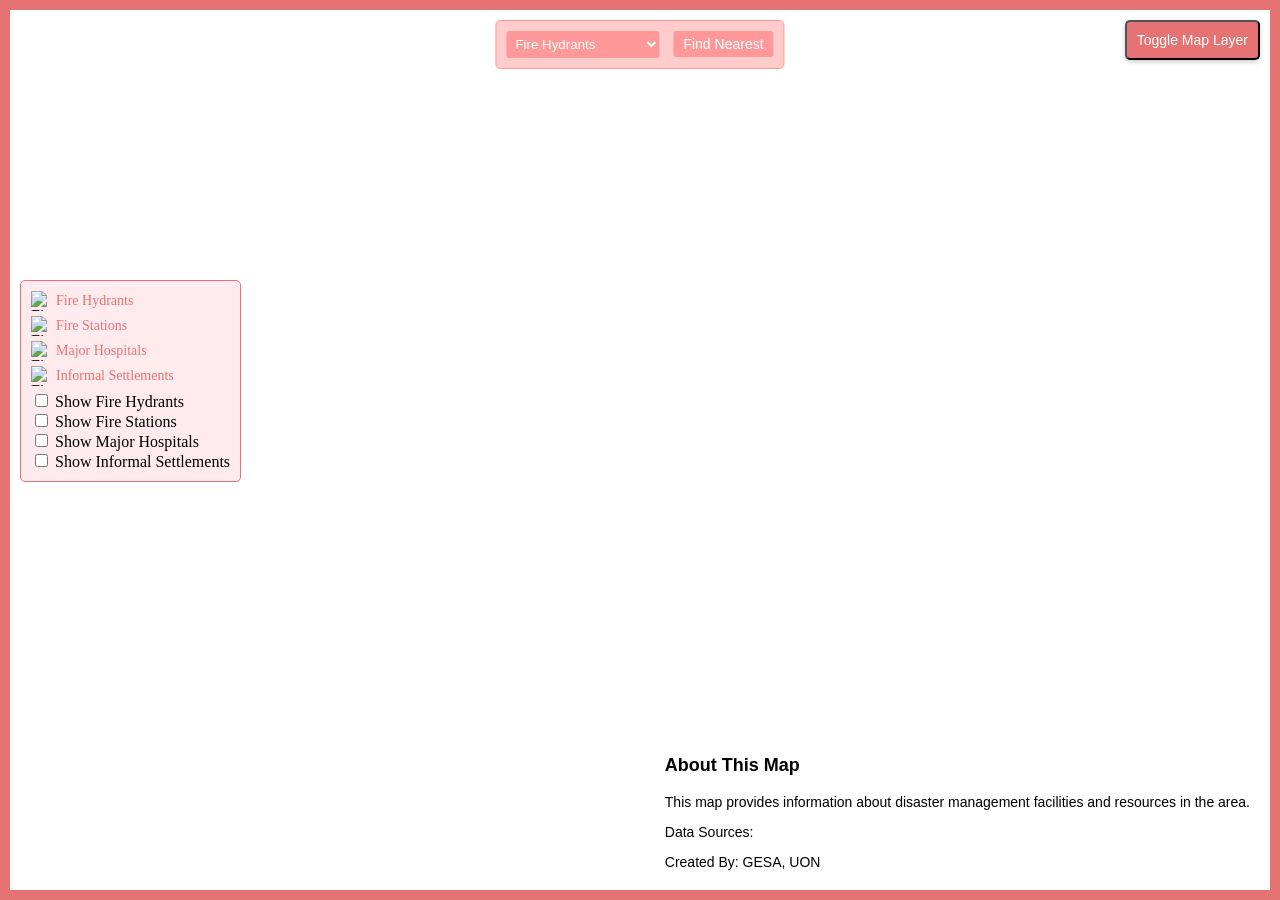
==== index.html @ 6b482d93 "Add files via upload" ====
<!DOCTYPE html>
<html lang="en">
<head>
    <meta charset="UTF-8">
    <meta name="viewport" content="width=device-width, initial-scale=1.0">

    <title>DISASTER MANAGEMENT FACILITIES: NAIROBI</title>

    <!-- Styles -->
    <link rel="stylesheet" href="styles.css">
    <link rel="stylesheet" href="lib/leaflet/dist/leaflet.css">
    <link rel="stylesheet" href="lib/markerclusterer/MarkerCluster.Default.css" />
    <link rel="stylesheet" href="lib/markerclusterer/MarkerCluster.css" />
    <link rel="stylesheet" href="lib/leaflet-routing-machine-3.2.12/dist/leaflet-routing-machine.css" />


</head>
  <body>
    <div id = "mapContainer">
      <div id="map">
        <!-- Scripts -->
        <script src="lib/leaflet/dist/leaflet.js"></script>
        <script src="lib/markerclusterer/leaflet.markercluster-src.js"></script>
        <script src="lib/leaflet-routing-machine-3.2.12/dist/leaflet-routing-machine.min.js"></script>
        <script src="lib/leaflet-routing-machine-3.2.12/dist/leaflet-routing-machine.js"></script>

        <script src="js/map.js"></script>
        <script src="lib/shpjs/shp.min.js"></script>
        <script src="js/shapefile.js"></script>

    <!-- Map Information on the bottom left -->
    <div id="mapInfo" class="map-info">
      <h3>About This Map</h3>
      <p>This map provides information about disaster management facilities and resources in the area.</p>
      <p>Data Sources: </p>
      <p>Created By: GESA, UON</p>
    </div>

    <!-- Pop up error message when user finds nearest without selecting layer -->
    <div id="layerMessage" class="layer-message">Please select layer to show first</div>

    <!-- Top Middle buttons -->
    <div class="routing">
      <select id="layerSelect">
        <option value="hy_markers">Fire Hydrants</option>
        <option value="fire_markers">Fire Stations</option>
        <option value="hos_markers">Major Hospitals</option>
        <option value="set_markers">Informal Settlements</option>
      </select>

      <button id="findButton" onclick="sendLayer()">Find Nearest</button>
    </div>

    <!-- Button to switch baselayers -->
    <button id="switchLayer" onclick="toggleMapLayer()">Toggle Map Layer</button>

    <!-- Legend Area -->
    <div id="legend" class="legend">
      <div class="legend-item">
        <img class="legend-icon" src="lib/markers/hydrant.png" alt="Fire Hydrant Icon" class="legend-icon">
        <span class="legend-text">Fire Hydrants</span>
      </div>

      <div class="legend-item">
        <img class="legend-icon" src="lib/markers/fire-station.png" alt="Fire Hydrant Icon" class="legend-icon">
        <span class="legend-text">Fire Stations</span>
      </div>

      <div class="legend-item">
        <img class="legend-icon" src="lib/markers/medicine.png" alt="Fire Hydrant Icon" class="legend-icon">
        <span class="legend-text">Major Hospitals</span>
      </div>

      <div class="legend-item">
        <img class="legend-icon" src="lib/markers/home.png" alt="Fire Hydrant Icon" class="legend-icon">
        <span class="legend-text">Informal Settlements</span>
      </div>
      <!-- Show buttons -->
      <input type="checkbox" id="showFireHydrants" onchange="toggleElement(this.checked,'hy_markers')"> Show Fire Hydrants<br>
      <input type="checkbox" id="showFireStations" onchange="toggleElement(this.checked,'fire_markers')"> Show Fire Stations<br>
      <input type="checkbox" id="showMajorhospitals" onchange="toggleElement(this.checked,'hos_markers')"> Show Major Hospitals<br>
      <input type="checkbox" id="showInformalsettlements" onchange="toggleElement(this.checked,'set_markers')"> Show Informal Settlements<br>

    </div>
  </div>
  </div>

</body>
</html>
---- styles.css ----
body,
html {
  height: 100%;
  width: 100%;
  margin: 0;
}

#map {
  height: 100%;
  z-index: 0;
}

#switchLayer {
  position: absolute;
  top: 10px;
  right: 10px;
  background-color: #e57373;
  /* Redish background color */
  color: white;
  padding: 10px;
  border-radius: 5px;
  cursor: pointer;
  z-index: 1000;
  /* Ensure it's above the map */
  font-family: Arial, sans-serif;
  font-size: 14px;
  box-shadow: 0 2px 5px rgba(0, 0, 0, 0.2);
  /* Optional: Add a shadow */
  transition: background-color 0.2s ease;
  /* Smooth hover effect */
}

#switchLayer:hover {
  background-color: #ef5350;
  /* Darker red on hover */
}




#switchLayer:hover {
  background-color: #0056b3;
  /* Button color on hover */
}




.routing {
  position: fixed;
  top: 20px;
  left: 50%;
  transform: translateX(-50%);
  background-color: #ffcccc;
  /* Light red */
  padding: 10px;
  border: 1px solid #ff9999;
  /* Lighter red for border */
  border-radius: 5px;
  z-index: 1001;
}

.legend {
  position: absolute;
  top: 270px;
  /* Adjust as needed */
  left: 10px;
  /* Adjust as needed */
  background-color: #ffebee;
  /* Redish background color */
  padding: 10px;
  border: 1px solid #e57373;
  /* Redish border color */
  border-radius: 5px;
  z-index: 1000;
  /* Ensure it's above the map */
}

.legend-item {
  margin-bottom: 5px;
  display: flex;
  align-items: center;
}

.legend-icon {
  width: 20px;
  /* Adjust icon size as needed */
  height: 20px;
  /* Adjust icon size as needed */
  margin-right: 5px;
}

.legend-text {
  font-size: 14px;
  color: #e57373;
  /* Redish text color */
}






/* Styles for select with ID layerSelect */
#layerSelect {
  background-color: #ff9999;
  /* Red background */
  color: white;
  /* White text color */
  padding: 5px;
  /* Adjust padding as needed */
  border: none;
  /* Remove border */
  border-radius: 3px;
  cursor: pointer;
  /* Show pointer cursor on hover */
  margin-right: 10px;
  /* Add spacing between select and button */
}

/* Styles for button with ID findButton */
#findButton {
  background-color: #ff9999;
  /* Red background */
  color: white;
  /* White text color */
  padding: 5px 10px;
  /* Adjust padding as needed */
  border: none;
  /* Remove border */
  border-radius: 3px;
  cursor: pointer;
  /* Show pointer cursor on hover */
}

/* Hover styles for select and button */
#layerSelect:hover,
#findButton:hover {
  background-color: #e57373;
  /* Darker red on hover */
}

/* Additional styles for the button */
#findButton {
  font-size: 14px;
  /* Adjust font size */
}




#mapContainer {
  position: fixed;
  top: 0;
  left: 0;
  right: 0;
  bottom: 0;
  border: 10px solid #e57373;
  /* Redish border color */
}


.layer-message {
  position: absolute;
  top: 50px;
  /* Adjust as needed */
  left: 10px;
  /* Adjust as needed */
  background-color: rgba(255, 0, 0, 0.8);
  /* Reddish background color with transparency */
  color: white;
  padding: 10px;
  border-radius: 5px;
  z-index: 1000;
  /* Ensure it's above the map */
  font-family: Arial, sans-serif;
  font-size: 14px;
  display: none;
  /* Initially hide the message */
}



.map-info {
  position: absolute;
  bottom: 10px;
  right: 10px;
  background-color: rgba(255, 255, 255, 0.9);
  /* White background with transparency */
  padding: 10px;
  border-radius: 5px;
  z-index: 1000;
  /* Ensure it's above the map */
  font-family: Arial, sans-serif;
  font-size: 14px;
}

.map-info h3 {
  margin-top: 0;
  font-size: 18px;
}

.map-info p {
  margin-bottom: 0;
}
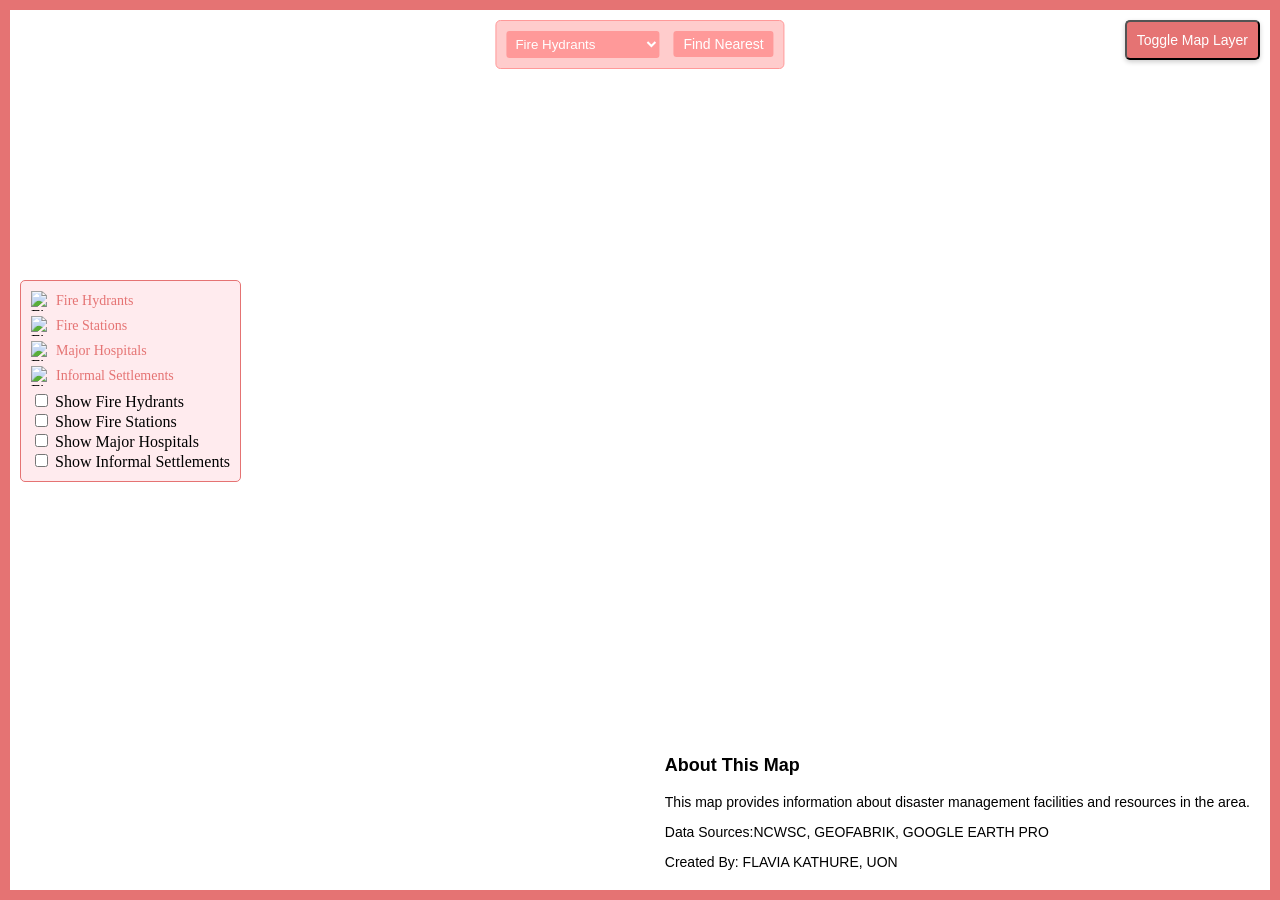
==== commit 61ab494c: "Update index.html" ====
--- a/index.html
+++ b/index.html
@@ -8,10 +8,10 @@
 
     <!-- Styles -->
     <link rel="stylesheet" href="styles.css">
-    <link rel="stylesheet" href="lib/leaflet/dist/leaflet.css">
-    <link rel="stylesheet" href="lib/markerclusterer/MarkerCluster.Default.css" />
-    <link rel="stylesheet" href="lib/markerclusterer/MarkerCluster.css" />
-    <link rel="stylesheet" href="lib/leaflet-routing-machine-3.2.12/dist/leaflet-routing-machine.css" />
+    <link rel="stylesheet" href="source/lib/leaflet/dist/leaflet.css">
+    <link rel="stylesheet" href="source/lib/markerclusterer/MarkerCluster.Default.css" />
+    <link rel="stylesheet" href="source/lib/markerclusterer/MarkerCluster.css" />
+    <link rel="stylesheet" href="source/lib/leaflet-routing-machine-3.2.12/dist/leaflet-routing-machine.css" />
 
 
 </head>
@@ -19,21 +19,21 @@
     <div id = "mapContainer">
       <div id="map">
         <!-- Scripts -->
-        <script src="lib/leaflet/dist/leaflet.js"></script>
-        <script src="lib/markerclusterer/leaflet.markercluster-src.js"></script>
-        <script src="lib/leaflet-routing-machine-3.2.12/dist/leaflet-routing-machine.min.js"></script>
-        <script src="lib/leaflet-routing-machine-3.2.12/dist/leaflet-routing-machine.js"></script>
+        <script src="source/lib/leaflet/dist/leaflet.js"></script>
+        <script src="source/lib/markerclusterer/leaflet.markercluster-src.js"></script>
+        <script src="source/lib/leaflet-routing-machine-3.2.12/dist/leaflet-routing-machine.min.js"></script>
+        <script src="source/lib/leaflet-routing-machine-3.2.12/dist/leaflet-routing-machine.js"></script>
 
         <script src="js/map.js"></script>
-        <script src="lib/shpjs/shp.min.js"></script>
+        <script src="source/lib/shpjs/shp.min.js"></script>
         <script src="js/shapefile.js"></script>
 
     <!-- Map Information on the bottom left -->
     <div id="mapInfo" class="map-info">
       <h3>About This Map</h3>
       <p>This map provides information about disaster management facilities and resources in the area.</p>
-      <p>Data Sources: </p>
-      <p>Created By: GESA, UON</p>
+      <p>Data Sources:NCWSC, GEOFABRIK, GOOGLE EARTH PRO </p>
+      <p>Created By: FLAVIA KATHURE, UON</p>
     </div>
 
     <!-- Pop up error message when user finds nearest without selecting layer -->
--- a/source/lib/leaflet/dist/leaflet.css
+++ b/source/lib/leaflet/dist/leaflet.css
@@ -0,0 +1,661 @@
+/* required styles */
+
+.leaflet-pane,
+.leaflet-tile,
+.leaflet-marker-icon,
+.leaflet-marker-shadow,
+.leaflet-tile-container,
+.leaflet-pane > svg,
+.leaflet-pane > canvas,
+.leaflet-zoom-box,
+.leaflet-image-layer,
+.leaflet-layer {
+	position: absolute;
+	left: 0;
+	top: 0;
+	}
+.leaflet-container {
+	overflow: hidden;
+	}
+.leaflet-tile,
+.leaflet-marker-icon,
+.leaflet-marker-shadow {
+	-webkit-user-select: none;
+	   -moz-user-select: none;
+	        user-select: none;
+	  -webkit-user-drag: none;
+	}
+/* Prevents IE11 from highlighting tiles in blue */
+.leaflet-tile::selection {
+	background: transparent;
+}
+/* Safari renders non-retina tile on retina better with this, but Chrome is worse */
+.leaflet-safari .leaflet-tile {
+	image-rendering: -webkit-optimize-contrast;
+	}
+/* hack that prevents hw layers "stretching" when loading new tiles */
+.leaflet-safari .leaflet-tile-container {
+	width: 1600px;
+	height: 1600px;
+	-webkit-transform-origin: 0 0;
+	}
+.leaflet-marker-icon,
+.leaflet-marker-shadow {
+	display: block;
+	}
+/* .leaflet-container svg: reset svg max-width decleration shipped in Joomla! (joomla.org) 3.x */
+/* .leaflet-container img: map is broken in FF if you have max-width: 100% on tiles */
+.leaflet-container .leaflet-overlay-pane svg {
+	max-width: none !important;
+	max-height: none !important;
+	}
+.leaflet-container .leaflet-marker-pane img,
+.leaflet-container .leaflet-shadow-pane img,
+.leaflet-container .leaflet-tile-pane img,
+.leaflet-container img.leaflet-image-layer,
+.leaflet-container .leaflet-tile {
+	max-width: none !important;
+	max-height: none !important;
+	width: auto;
+	padding: 0;
+	}
+
+.leaflet-container img.leaflet-tile {
+	/* See: https://bugs.chromium.org/p/chromium/issues/detail?id=600120 */
+	mix-blend-mode: plus-lighter;
+}
+
+.leaflet-container.leaflet-touch-zoom {
+	-ms-touch-action: pan-x pan-y;
+	touch-action: pan-x pan-y;
+	}
+.leaflet-container.leaflet-touch-drag {
+	-ms-touch-action: pinch-zoom;
+	/* Fallback for FF which doesn't support pinch-zoom */
+	touch-action: none;
+	touch-action: pinch-zoom;
+}
+.leaflet-container.leaflet-touch-drag.leaflet-touch-zoom {
+	-ms-touch-action: none;
+	touch-action: none;
+}
+.leaflet-container {
+	-webkit-tap-highlight-color: transparent;
+}
+.leaflet-container a {
+	-webkit-tap-highlight-color: rgba(51, 181, 229, 0.4);
+}
+.leaflet-tile {
+	filter: inherit;
+	visibility: hidden;
+	}
+.leaflet-tile-loaded {
+	visibility: inherit;
+	}
+.leaflet-zoom-box {
+	width: 0;
+	height: 0;
+	-moz-box-sizing: border-box;
+	     box-sizing: border-box;
+	z-index: 800;
+	}
+/* workaround for https://bugzilla.mozilla.org/show_bug.cgi?id=888319 */
+.leaflet-overlay-pane svg {
+	-moz-user-select: none;
+	}
+
+.leaflet-pane         { z-index: 400; }
+
+.leaflet-tile-pane    { z-index: 200; }
+.leaflet-overlay-pane { z-index: 400; }
+.leaflet-shadow-pane  { z-index: 500; }
+.leaflet-marker-pane  { z-index: 600; }
+.leaflet-tooltip-pane   { z-index: 650; }
+.leaflet-popup-pane   { z-index: 700; }
+
+.leaflet-map-pane canvas { z-index: 100; }
+.leaflet-map-pane svg    { z-index: 200; }
+
+.leaflet-vml-shape {
+	width: 1px;
+	height: 1px;
+	}
+.lvml {
+	behavior: url(#default#VML);
+	display: inline-block;
+	position: absolute;
+	}
+
+
+/* control positioning */
+
+.leaflet-control {
+	position: relative;
+	z-index: 800;
+	pointer-events: visiblePainted; /* IE 9-10 doesn't have auto */
+	pointer-events: auto;
+	}
+.leaflet-top,
+.leaflet-bottom {
+	position: absolute;
+	z-index: 1000;
+	pointer-events: none;
+	}
+.leaflet-top {
+	top: 0;
+	}
+.leaflet-right {
+	right: 0;
+	}
+.leaflet-bottom {
+	bottom: 0;
+	}
+.leaflet-left {
+	left: 0;
+	}
+.leaflet-control {
+	float: left;
+	clear: both;
+	}
+.leaflet-right .leaflet-control {
+	float: right;
+	}
+.leaflet-top .leaflet-control {
+	margin-top: 10px;
+	}
+.leaflet-bottom .leaflet-control {
+	margin-bottom: 10px;
+	}
+.leaflet-left .leaflet-control {
+	margin-left: 10px;
+	}
+.leaflet-right .leaflet-control {
+	margin-right: 10px;
+	}
+
+
+/* zoom and fade animations */
+
+.leaflet-fade-anim .leaflet-popup {
+	opacity: 0;
+	-webkit-transition: opacity 0.2s linear;
+	   -moz-transition: opacity 0.2s linear;
+	        transition: opacity 0.2s linear;
+	}
+.leaflet-fade-anim .leaflet-map-pane .leaflet-popup {
+	opacity: 1;
+	}
+.leaflet-zoom-animated {
+	-webkit-transform-origin: 0 0;
+	    -ms-transform-origin: 0 0;
+	        transform-origin: 0 0;
+	}
+svg.leaflet-zoom-animated {
+	will-change: transform;
+}
+
+.leaflet-zoom-anim .leaflet-zoom-animated {
+	-webkit-transition: -webkit-transform 0.25s cubic-bezier(0,0,0.25,1);
+	   -moz-transition:    -moz-transform 0.25s cubic-bezier(0,0,0.25,1);
+	        transition:         transform 0.25s cubic-bezier(0,0,0.25,1);
+	}
+.leaflet-zoom-anim .leaflet-tile,
+.leaflet-pan-anim .leaflet-tile {
+	-webkit-transition: none;
+	   -moz-transition: none;
+	        transition: none;
+	}
+
+.leaflet-zoom-anim .leaflet-zoom-hide {
+	visibility: hidden;
+	}
+
+
+/* cursors */
+
+.leaflet-interactive {
+	cursor: pointer;
+	}
+.leaflet-grab {
+	cursor: -webkit-grab;
+	cursor:    -moz-grab;
+	cursor:         grab;
+	}
+.leaflet-crosshair,
+.leaflet-crosshair .leaflet-interactive {
+	cursor: crosshair;
+	}
+.leaflet-popup-pane,
+.leaflet-control {
+	cursor: auto;
+	}
+.leaflet-dragging .leaflet-grab,
+.leaflet-dragging .leaflet-grab .leaflet-interactive,
+.leaflet-dragging .leaflet-marker-draggable {
+	cursor: move;
+	cursor: -webkit-grabbing;
+	cursor:    -moz-grabbing;
+	cursor:         grabbing;
+	}
+
+/* marker & overlays interactivity */
+.leaflet-marker-icon,
+.leaflet-marker-shadow,
+.leaflet-image-layer,
+.leaflet-pane > svg path,
+.leaflet-tile-container {
+	pointer-events: none;
+	}
+
+.leaflet-marker-icon.leaflet-interactive,
+.leaflet-image-layer.leaflet-interactive,
+.leaflet-pane > svg path.leaflet-interactive,
+svg.leaflet-image-layer.leaflet-interactive path {
+	pointer-events: visiblePainted; /* IE 9-10 doesn't have auto */
+	pointer-events: auto;
+	}
+
+/* visual tweaks */
+
+.leaflet-container {
+	background: #ddd;
+	outline-offset: 1px;
+	}
+.leaflet-container a {
+	color: #0078A8;
+	}
+.leaflet-zoom-box {
+	border: 2px dotted #38f;
+	background: rgba(255,255,255,0.5);
+	}
+
+
+/* general typography */
+.leaflet-container {
+	font-family: "Helvetica Neue", Arial, Helvetica, sans-serif;
+	font-size: 12px;
+	font-size: 0.75rem;
+	line-height: 1.5;
+	}
+
+
+/* general toolbar styles */
+
+.leaflet-bar {
+	box-shadow: 0 1px 5px rgba(0,0,0,0.65);
+	border-radius: 4px;
+	}
+.leaflet-bar a {
+	background-color: #fff;
+	border-bottom: 1px solid #ccc;
+	width: 26px;
+	height: 26px;
+	line-height: 26px;
+	display: block;
+	text-align: center;
+	text-decoration: none;
+	color: black;
+	}
+.leaflet-bar a,
+.leaflet-control-layers-toggle {
+	background-position: 50% 50%;
+	background-repeat: no-repeat;
+	display: block;
+	}
+.leaflet-bar a:hover,
+.leaflet-bar a:focus {
+	background-color: #f4f4f4;
+	}
+.leaflet-bar a:first-child {
+	border-top-left-radius: 4px;
+	border-top-right-radius: 4px;
+	}
+.leaflet-bar a:last-child {
+	border-bottom-left-radius: 4px;
+	border-bottom-right-radius: 4px;
+	border-bottom: none;
+	}
+.leaflet-bar a.leaflet-disabled {
+	cursor: default;
+	background-color: #f4f4f4;
+	color: #bbb;
+	}
+
+.leaflet-touch .leaflet-bar a {
+	width: 30px;
+	height: 30px;
+	line-height: 30px;
+	}
+.leaflet-touch .leaflet-bar a:first-child {
+	border-top-left-radius: 2px;
+	border-top-right-radius: 2px;
+	}
+.leaflet-touch .leaflet-bar a:last-child {
+	border-bottom-left-radius: 2px;
+	border-bottom-right-radius: 2px;
+	}
+
+/* zoom control */
+
+.leaflet-control-zoom-in,
+.leaflet-control-zoom-out {
+	font: bold 18px 'Lucida Console', Monaco, monospace;
+	text-indent: 1px;
+	}
+
+.leaflet-touch .leaflet-control-zoom-in, .leaflet-touch .leaflet-control-zoom-out  {
+	font-size: 22px;
+	}
+
+
+/* layers control */
+
+.leaflet-control-layers {
+	box-shadow: 0 1px 5px rgba(0,0,0,0.4);
+	background: #fff;
+	border-radius: 5px;
+	}
+.leaflet-control-layers-toggle {
+	background-image: url(images/layers.png);
+	width: 36px;
+	height: 36px;
+	}
+.leaflet-retina .leaflet-control-layers-toggle {
+	background-image: url(images/layers-2x.png);
+	background-size: 26px 26px;
+	}
+.leaflet-touch .leaflet-control-layers-toggle {
+	width: 44px;
+	height: 44px;
+	}
+.leaflet-control-layers .leaflet-control-layers-list,
+.leaflet-control-layers-expanded .leaflet-control-layers-toggle {
+	display: none;
+	}
+.leaflet-control-layers-expanded .leaflet-control-layers-list {
+	display: block;
+	position: relative;
+	}
+.leaflet-control-layers-expanded {
+	padding: 6px 10px 6px 6px;
+	color: #333;
+	background: #fff;
+	}
+.leaflet-control-layers-scrollbar {
+	overflow-y: scroll;
+	overflow-x: hidden;
+	padding-right: 5px;
+	}
+.leaflet-control-layers-selector {
+	margin-top: 2px;
+	position: relative;
+	top: 1px;
+	}
+.leaflet-control-layers label {
+	display: block;
+	font-size: 13px;
+	font-size: 1.08333em;
+	}
+.leaflet-control-layers-separator {
+	height: 0;
+	border-top: 1px solid #ddd;
+	margin: 5px -10px 5px -6px;
+	}
+
+/* Default icon URLs */
+.leaflet-default-icon-path { /* used only in path-guessing heuristic, see L.Icon.Default */
+	background-image: url(images/marker-icon.png);
+	}
+
+
+/* attribution and scale controls */
+
+.leaflet-container .leaflet-control-attribution {
+	background: #fff;
+	background: rgba(255, 255, 255, 0.8);
+	margin: 0;
+	}
+.leaflet-control-attribution,
+.leaflet-control-scale-line {
+	padding: 0 5px;
+	color: #333;
+	line-height: 1.4;
+	}
+.leaflet-control-attribution a {
+	text-decoration: none;
+	}
+.leaflet-control-attribution a:hover,
+.leaflet-control-attribution a:focus {
+	text-decoration: underline;
+	}
+.leaflet-attribution-flag {
+	display: inline !important;
+	vertical-align: baseline !important;
+	width: 1em;
+	height: 0.6669em;
+	}
+.leaflet-left .leaflet-control-scale {
+	margin-left: 5px;
+	}
+.leaflet-bottom .leaflet-control-scale {
+	margin-bottom: 5px;
+	}
+.leaflet-control-scale-line {
+	border: 2px solid #777;
+	border-top: none;
+	line-height: 1.1;
+	padding: 2px 5px 1px;
+	white-space: nowrap;
+	-moz-box-sizing: border-box;
+	     box-sizing: border-box;
+	background: rgba(255, 255, 255, 0.8);
+	text-shadow: 1px 1px #fff;
+	}
+.leaflet-control-scale-line:not(:first-child) {
+	border-top: 2px solid #777;
+	border-bottom: none;
+	margin-top: -2px;
+	}
+.leaflet-control-scale-line:not(:first-child):not(:last-child) {
+	border-bottom: 2px solid #777;
+	}
+
+.leaflet-touch .leaflet-control-attribution,
+.leaflet-touch .leaflet-control-layers,
+.leaflet-touch .leaflet-bar {
+	box-shadow: none;
+	}
+.leaflet-touch .leaflet-control-layers,
+.leaflet-touch .leaflet-bar {
+	border: 2px solid rgba(0,0,0,0.2);
+	background-clip: padding-box;
+	}
+
+
+/* popup */
+
+.leaflet-popup {
+	position: absolute;
+	text-align: center;
+	margin-bottom: 20px;
+	}
+.leaflet-popup-content-wrapper {
+	padding: 1px;
+	text-align: left;
+	border-radius: 12px;
+	}
+.leaflet-popup-content {
+	margin: 13px 24px 13px 20px;
+	line-height: 1.3;
+	font-size: 13px;
+	font-size: 1.08333em;
+	min-height: 1px;
+	}
+.leaflet-popup-content p {
+	margin: 17px 0;
+	margin: 1.3em 0;
+	}
+.leaflet-popup-tip-container {
+	width: 40px;
+	height: 20px;
+	position: absolute;
+	left: 50%;
+	margin-top: -1px;
+	margin-left: -20px;
+	overflow: hidden;
+	pointer-events: none;
+	}
+.leaflet-popup-tip {
+	width: 17px;
+	height: 17px;
+	padding: 1px;
+
+	margin: -10px auto 0;
+	pointer-events: auto;
+
+	-webkit-transform: rotate(45deg);
+	   -moz-transform: rotate(45deg);
+	    -ms-transform: rotate(45deg);
+	        transform: rotate(45deg);
+	}
+.leaflet-popup-content-wrapper,
+.leaflet-popup-tip {
+	background: white;
+	color: #333;
+	box-shadow: 0 3px 14px rgba(0,0,0,0.4);
+	}
+.leaflet-container a.leaflet-popup-close-button {
+	position: absolute;
+	top: 0;
+	right: 0;
+	border: none;
+	text-align: center;
+	width: 24px;
+	height: 24px;
+	font: 16px/24px Tahoma, Verdana, sans-serif;
+	color: #757575;
+	text-decoration: none;
+	background: transparent;
+	}
+.leaflet-container a.leaflet-popup-close-button:hover,
+.leaflet-container a.leaflet-popup-close-button:focus {
+	color: #585858;
+	}
+.leaflet-popup-scrolled {
+	overflow: auto;
+	}
+
+.leaflet-oldie .leaflet-popup-content-wrapper {
+	-ms-zoom: 1;
+	}
+.leaflet-oldie .leaflet-popup-tip {
+	width: 24px;
+	margin: 0 auto;
+
+	-ms-filter: "progid:DXImageTransform.Microsoft.Matrix(M11=0.70710678, M12=0.70710678, M21=-0.70710678, M22=0.70710678)";
+	filter: progid:DXImageTransform.Microsoft.Matrix(M11=0.70710678, M12=0.70710678, M21=-0.70710678, M22=0.70710678);
+	}
+
+.leaflet-oldie .leaflet-control-zoom,
+.leaflet-oldie .leaflet-control-layers,
+.leaflet-oldie .leaflet-popup-content-wrapper,
+.leaflet-oldie .leaflet-popup-tip {
+	border: 1px solid #999;
+	}
+
+
+/* div icon */
+
+.leaflet-div-icon {
+	background: #fff;
+	border: 1px solid #666;
+	}
+
+
+/* Tooltip */
+/* Base styles for the element that has a tooltip */
+.leaflet-tooltip {
+	position: absolute;
+	padding: 6px;
+	background-color: #fff;
+	border: 1px solid #fff;
+	border-radius: 3px;
+	color: #222;
+	white-space: nowrap;
+	-webkit-user-select: none;
+	-moz-user-select: none;
+	-ms-user-select: none;
+	user-select: none;
+	pointer-events: none;
+	box-shadow: 0 1px 3px rgba(0,0,0,0.4);
+	}
+.leaflet-tooltip.leaflet-interactive {
+	cursor: pointer;
+	pointer-events: auto;
+	}
+.leaflet-tooltip-top:before,
+.leaflet-tooltip-bottom:before,
+.leaflet-tooltip-left:before,
+.leaflet-tooltip-right:before {
+	position: absolute;
+	pointer-events: none;
+	border: 6px solid transparent;
+	background: transparent;
+	content: "";
+	}
+
+/* Directions */
+
+.leaflet-tooltip-bottom {
+	margin-top: 6px;
+}
+.leaflet-tooltip-top {
+	margin-top: -6px;
+}
+.leaflet-tooltip-bottom:before,
+.leaflet-tooltip-top:before {
+	left: 50%;
+	margin-left: -6px;
+	}
+.leaflet-tooltip-top:before {
+	bottom: 0;
+	margin-bottom: -12px;
+	border-top-color: #fff;
+	}
+.leaflet-tooltip-bottom:before {
+	top: 0;
+	margin-top: -12px;
+	margin-left: -6px;
+	border-bottom-color: #fff;
+	}
+.leaflet-tooltip-left {
+	margin-left: -6px;
+}
+.leaflet-tooltip-right {
+	margin-left: 6px;
+}
+.leaflet-tooltip-left:before,
+.leaflet-tooltip-right:before {
+	top: 50%;
+	margin-top: -6px;
+	}
+.leaflet-tooltip-left:before {
+	right: 0;
+	margin-right: -12px;
+	border-left-color: #fff;
+	}
+.leaflet-tooltip-right:before {
+	left: 0;
+	margin-left: -12px;
+	border-right-color: #fff;
+	}
+
+/* Printing */
+
+@media print {
+	/* Prevent printers from removing background-images of controls. */
+	.leaflet-control {
+		-webkit-print-color-adjust: exact;
+		print-color-adjust: exact;
+		}
+	}
--- a/source/lib/markerclusterer/MarkerCluster.Default.css
+++ b/source/lib/markerclusterer/MarkerCluster.Default.css
@@ -0,0 +1,60 @@
+.marker-cluster-small {
+	background-color: rgba(181, 226, 140, 0.6);
+	}
+.marker-cluster-small div {
+	background-color: rgba(110, 204, 57, 0.6);
+	}
+
+.marker-cluster-medium {
+	background-color: rgba(241, 211, 87, 0.6);
+	}
+.marker-cluster-medium div {
+	background-color: rgba(240, 194, 12, 0.6);
+	}
+
+.marker-cluster-large {
+	background-color: rgba(253, 156, 115, 0.6);
+	}
+.marker-cluster-large div {
+	background-color: rgba(241, 128, 23, 0.6);
+	}
+
+	/* IE 6-8 fallback colors */
+.leaflet-oldie .marker-cluster-small {
+	background-color: rgb(181, 226, 140);
+	}
+.leaflet-oldie .marker-cluster-small div {
+	background-color: rgb(110, 204, 57);
+	}
+
+.leaflet-oldie .marker-cluster-medium {
+	background-color: rgb(241, 211, 87);
+	}
+.leaflet-oldie .marker-cluster-medium div {
+	background-color: rgb(240, 194, 12);
+	}
+
+.leaflet-oldie .marker-cluster-large {
+	background-color: rgb(253, 156, 115);
+	}
+.leaflet-oldie .marker-cluster-large div {
+	background-color: rgb(241, 128, 23);
+}
+
+.marker-cluster {
+	background-clip: padding-box;
+	border-radius: 20px;
+	}
+.marker-cluster div {
+	width: 30px;
+	height: 30px;
+	margin-left: 5px;
+	margin-top: 5px;
+
+	text-align: center;
+	border-radius: 15px;
+	font: 12px "Helvetica Neue", Arial, Helvetica, sans-serif;
+	}
+.marker-cluster span {
+	line-height: 30px;
+	}
--- a/source/lib/markerclusterer/MarkerCluster.css
+++ b/source/lib/markerclusterer/MarkerCluster.css
@@ -0,0 +1,14 @@
+.leaflet-cluster-anim .leaflet-marker-icon, .leaflet-cluster-anim .leaflet-marker-shadow {
+	-webkit-transition: -webkit-transform 0.3s ease-out, opacity 0.3s ease-in;
+	-moz-transition: -moz-transform 0.3s ease-out, opacity 0.3s ease-in;
+	-o-transition: -o-transform 0.3s ease-out, opacity 0.3s ease-in;
+	transition: transform 0.3s ease-out, opacity 0.3s ease-in;
+}
+
+.leaflet-cluster-spider-leg {
+	/* stroke-dashoffset (duration and function) should match with leaflet-marker-icon transform in order to track it exactly */
+	-webkit-transition: -webkit-stroke-dashoffset 0.3s ease-out, -webkit-stroke-opacity 0.3s ease-in;
+	-moz-transition: -moz-stroke-dashoffset 0.3s ease-out, -moz-stroke-opacity 0.3s ease-in;
+	-o-transition: -o-stroke-dashoffset 0.3s ease-out, -o-stroke-opacity 0.3s ease-in;
+	transition: stroke-dashoffset 0.3s ease-out, stroke-opacity 0.3s ease-in;
+}
--- a/source/lib/leaflet-routing-machine-3.2.12/dist/leaflet-routing-machine.css
+++ b/source/lib/leaflet-routing-machine-3.2.12/dist/leaflet-routing-machine.css
@@ -0,0 +1,258 @@
+.leaflet-routing-container, .leaflet-routing-error {
+    width: 320px;
+    background-color: white;
+    padding-top: 4px;
+    transition: all 0.2s ease;
+    box-sizing: border-box;
+}
+
+.leaflet-control-container .leaflet-routing-container-hide {
+    width: 32px;
+    height: 32px;
+}
+
+.leaflet-routing-container h2 {
+    font-size: 14px;
+}
+
+.leaflet-routing-container h3 {
+    font-size: 12px;
+    font-weight: normal;
+}
+
+.leaflet-routing-collapsible .leaflet-routing-geocoders {
+    margin-top: 20px;
+}
+
+.leaflet-routing-alt, .leaflet-routing-geocoders, .leaflet-routing-error {
+    padding: 6px;
+    margin-top: 2px;
+    margin-bottom: 6px;
+    border-bottom: 1px solid #ccc;
+    max-height: 320px;
+    overflow-y: auto;
+    transition: all 0.2s ease;
+}
+
+.leaflet-control-container .leaflet-routing-container-hide .leaflet-routing-alt, 
+.leaflet-control-container .leaflet-routing-container-hide .leaflet-routing-geocoders {
+    display: none;
+}
+
+.leaflet-bar .leaflet-routing-alt:last-child {
+    border-bottom: none;
+}
+
+.leaflet-routing-alt-minimized {
+    color: #888;
+    max-height: 64px;
+    overflow: hidden;
+    cursor: pointer;
+}
+
+.leaflet-routing-alt table {
+    border-collapse: collapse;
+}
+
+.leaflet-routing-alt tr:hover {
+    background-color: #eee;
+    cursor: pointer;
+}
+
+.leaflet-routing-alt::-webkit-scrollbar {
+    width: 8px;
+}
+
+.leaflet-routing-alt::-webkit-scrollbar-track {
+    border-radius: 2px;
+    background-color: #eee;
+}
+
+.leaflet-routing-alt::-webkit-scrollbar-thumb {
+    border-radius: 2px;
+    background-color: #888;
+}
+
+.leaflet-routing-icon {
+    background-image: url('leaflet.routing.icons.png');
+    -webkit-background-size: 240px 20px;
+    background-size: 240px 20px;
+    background-repeat: no-repeat;
+    margin: 0;
+    content: '';
+    display: inline-block;
+    vertical-align: top;
+    width: 20px;
+    height: 20px;
+}
+
+.leaflet-routing-icon-continue         { background-position: 0 0; }
+.leaflet-routing-icon-sharp-right      { background-position: -20px 0; }
+.leaflet-routing-icon-turn-right       { background-position: -40px 0; }
+.leaflet-routing-icon-bear-right       { background-position: -60px 0; }
+.leaflet-routing-icon-u-turn           { background-position: -80px 0; }
+.leaflet-routing-icon-sharp-left       { background-position: -100px 0; }
+.leaflet-routing-icon-turn-left        { background-position: -120px 0; }
+.leaflet-routing-icon-bear-left        { background-position: -140px 0; }
+.leaflet-routing-icon-depart           { background-position: -160px 0; }
+.leaflet-routing-icon-enter-roundabout { background-position: -180px 0; }
+.leaflet-routing-icon-arrive           { background-position: -200px 0; }
+.leaflet-routing-icon-via              { background-position: -220px 0; }
+
+.leaflet-routing-geocoders div {
+    padding: 4px 0px 4px 0px;
+}
+
+.leaflet-routing-geocoders input {
+    width: 303px;
+    width: calc(100% - 4px);
+    line-height: 1.67;
+    border: 1px solid #ccc;
+}
+
+.leaflet-routing-geocoders button {
+    font: bold 18px 'Lucida Console', Monaco, monospace;
+    border: 1px solid #ccc;
+    border-radius: 4px;
+    background-color: white;
+    margin: 0;
+    margin-right: 3px;
+    float: right;
+    cursor: pointer;
+    transition: background-color 0.2s ease;
+}
+
+.leaflet-routing-add-waypoint:after {
+    content: '+';
+}
+
+.leaflet-routing-reverse-waypoints:after {
+    font-weight: normal;
+    content: '\21c5';
+}
+
+.leaflet-routing-geocoders button:hover {
+    background-color: #eee;
+}
+
+.leaflet-routing-geocoders input,.leaflet-routing-remove-waypoint,.leaflet-routing-geocoder {
+    position: relative;
+}
+
+.leaflet-routing-geocoder-result {
+    font: 12px/1.5 "Helvetica Neue", Arial, Helvetica, sans-serif;
+    position: absolute;
+    max-height: 0;
+    overflow: hidden;
+    transition: all 0.5s ease;
+    z-index: 1000; /* Arbitrary, but try to be above "most" things. */
+}
+
+.leaflet-routing-geocoder-result table {
+    width: 100%;
+    border: 1px solid #ccc;
+    border-radius: 0 0 4px 4px;
+    background-color: white;
+    cursor: pointer;
+}
+
+.leaflet-routing-geocoder-result-open {
+    max-height: 800px;
+}
+
+.leaflet-routing-geocoder-selected, .leaflet-routing-geocoder-result tr:hover {
+    background-color: #eee;
+}
+
+.leaflet-routing-geocoder-no-results {
+    font-style: italic;
+    color: #888;
+}
+
+.leaflet-routing-remove-waypoint {
+    background-color: transparent;
+    display: inline-block;
+    vertical-align: middle;
+    cursor: pointer;
+}
+
+.leaflet-routing-remove-waypoint:after {
+    position: absolute;
+    display: block;
+    width: 15px;
+    height: 1px;
+    z-index: 1;
+    right: 1px;
+    top: 4px;
+    bottom: 0;
+    margin: auto;
+    padding: 2px;
+    font-size: 18px;
+    font-weight: bold;
+    content: "\00d7";
+    text-align: center;
+    cursor: pointer;
+    color: #ccc;
+    background: white;
+    padding-bottom: 16px;
+    margin-top: -16px;
+    padding-right: 4px;
+    line-height: 1;
+}
+
+.leaflet-routing-remove-waypoint:hover {
+    color: black;
+}
+
+.leaflet-routing-instruction-distance {
+    width: 48px;
+}
+
+.leaflet-routing-collapse-btn {
+    position: absolute;
+    top: 0;
+    right: 6px;
+    font-size: 24px;
+    color: #ccc;
+    font-weight: bold;
+}
+
+.leaflet-routing-collapse-btn:after {
+    content: '\00d7';
+}
+
+.leaflet-routing-container-hide .leaflet-routing-collapse-btn {
+    position: relative;
+    left: 4px;
+    top: 4px;
+    display: block;
+    width: 26px;
+    height: 23px;
+    background-image: url('routing-icon.png');
+}
+
+.leaflet-routing-container-hide .leaflet-routing-collapse-btn:after {
+    content: none;
+}
+
+.leaflet-top .leaflet-routing-container.leaflet-routing-container-hide {
+    margin-top: 10px !important;
+}
+.leaflet-right .leaflet-routing-container.leaflet-routing-container-hide {
+    margin-right: 10px !important;
+}
+.leaflet-bottom .leaflet-routing-container.leaflet-routing-container-hide {
+    margin-bottom: 10px !important;
+}
+.leaflet-left .leaflet-routing-container.leaflet-routing-container-hide {
+    margin-left: 10px !important;
+}
+
+@media only screen and (max-width: 640px) {
+    .leaflet-routing-container {
+        margin: 0 !important;
+        padding: 0 !important;
+        width: 100%;
+        height: 100%;
+    }
+}
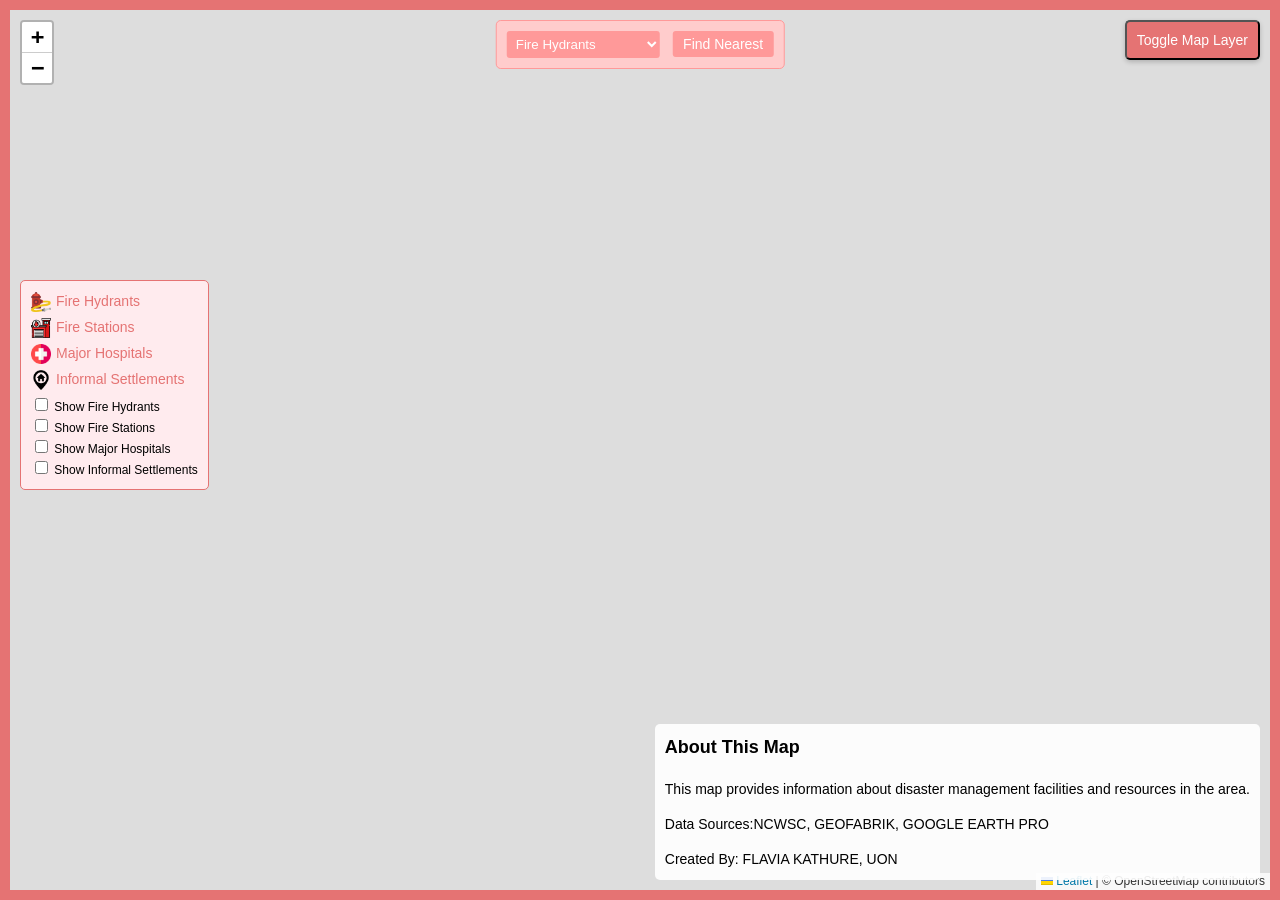
==== commit 868059ed: "Update index.html" ====
--- a/index.html
+++ b/index.html
@@ -24,9 +24,9 @@
         <script src="source/lib/leaflet-routing-machine-3.2.12/dist/leaflet-routing-machine.min.js"></script>
         <script src="source/lib/leaflet-routing-machine-3.2.12/dist/leaflet-routing-machine.js"></script>
 
-        <script src="js/map.js"></script>
+        <script src="source/js/map.js"></script>
         <script src="source/lib/shpjs/shp.min.js"></script>
-        <script src="js/shapefile.js"></script>
+        <script src="source/js/shapefile.js"></script>
 
     <!-- Map Information on the bottom left -->
     <div id="mapInfo" class="map-info">
@@ -57,22 +57,22 @@
     <!-- Legend Area -->
     <div id="legend" class="legend">
       <div class="legend-item">
-        <img class="legend-icon" src="lib/markers/hydrant.png" alt="Fire Hydrant Icon" class="legend-icon">
+        <img class="legend-icon" src="source/lib/markers/hydrant.png" alt="Fire Hydrant Icon" class="legend-icon">
         <span class="legend-text">Fire Hydrants</span>
       </div>
 
       <div class="legend-item">
-        <img class="legend-icon" src="lib/markers/fire-station.png" alt="Fire Hydrant Icon" class="legend-icon">
+        <img class="legend-icon" src="source/lib/markers/fire-station.png" alt="Fire Hydrant Icon" class="legend-icon">
         <span class="legend-text">Fire Stations</span>
       </div>
 
       <div class="legend-item">
-        <img class="legend-icon" src="lib/markers/medicine.png" alt="Fire Hydrant Icon" class="legend-icon">
+        <img class="legend-icon" src="source/lib/markers/medicine.png" alt="Fire Hydrant Icon" class="legend-icon">
         <span class="legend-text">Major Hospitals</span>
       </div>
 
       <div class="legend-item">
-        <img class="legend-icon" src="lib/markers/home.png" alt="Fire Hydrant Icon" class="legend-icon">
+        <img class="legend-icon" src="source/lib/markers/home.png" alt="Fire Hydrant Icon" class="legend-icon">
         <span class="legend-text">Informal Settlements</span>
       </div>
       <!-- Show buttons -->
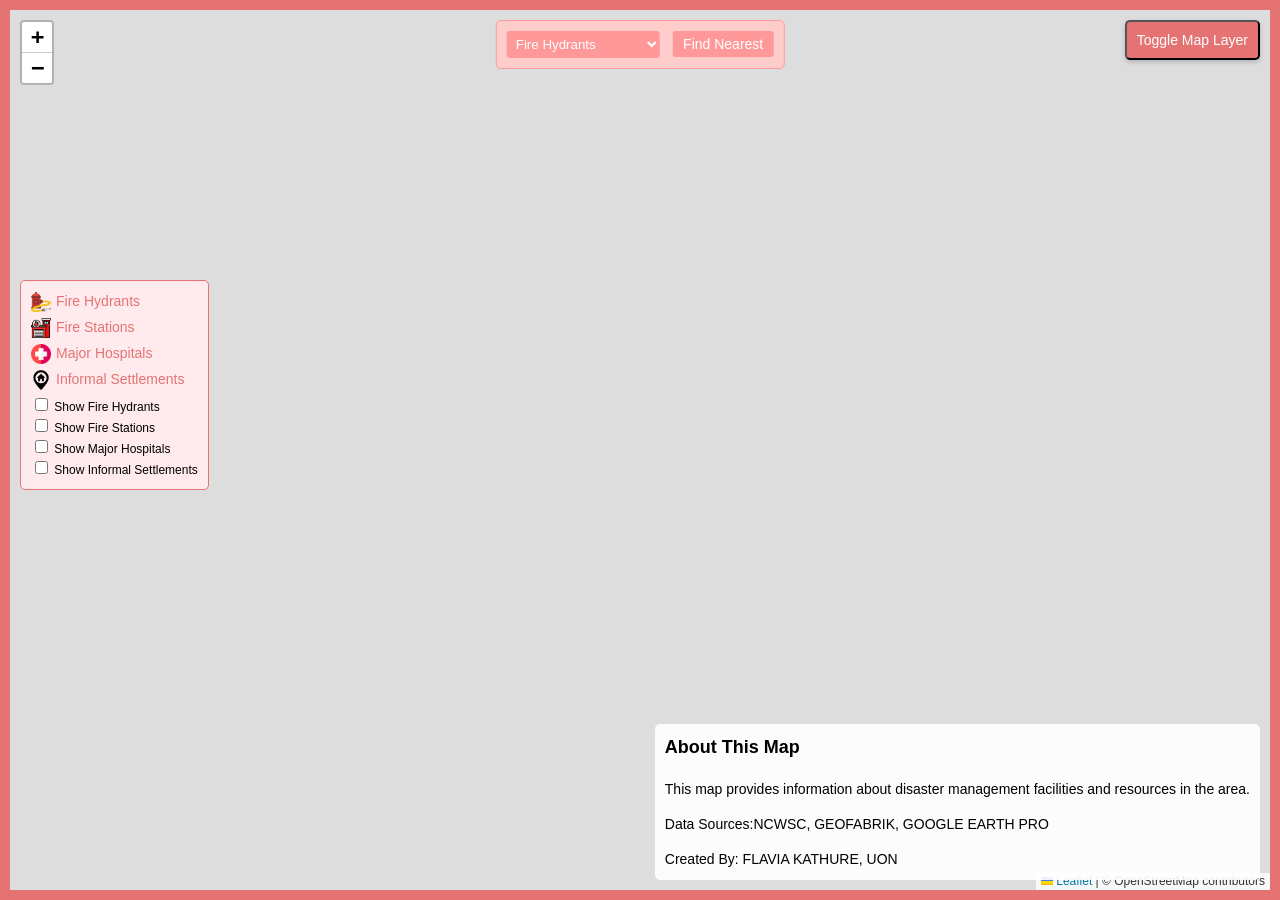
==== commit 88b6bf73: "Update index.html" ====
--- a/index.html
+++ b/index.html
@@ -4,7 +4,7 @@
     <meta charset="UTF-8">
     <meta name="viewport" content="width=device-width, initial-scale=1.0">
 
-    <title>DISASTER MANAGEMENT FACILITIES: NAIROBI</title>
+    <title>WAZIMA MOTO: NAIROBI</title>
 
     <!-- Styles -->
     <link rel="stylesheet" href="styles.css">
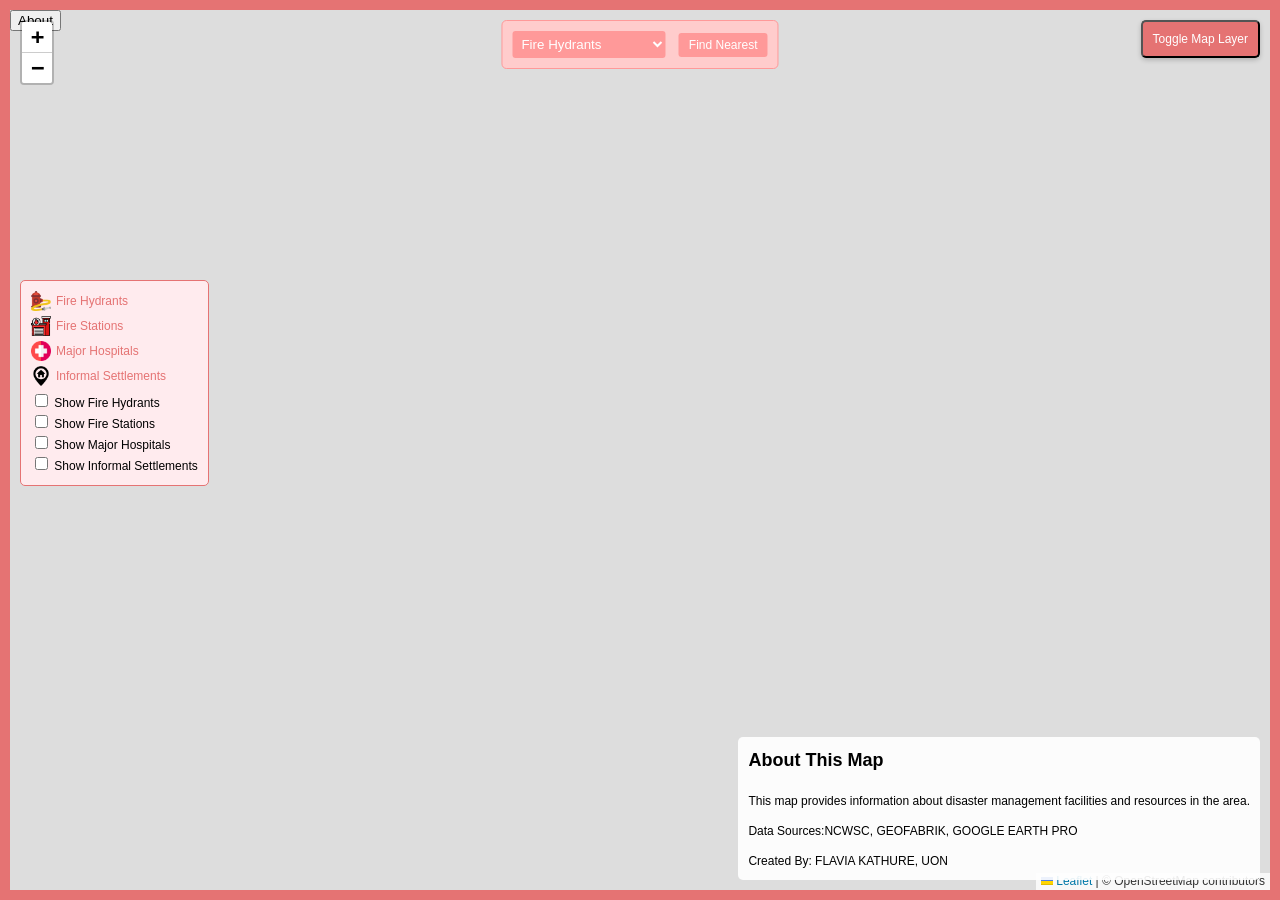
==== commit 7b97f0ac: "Update index.html Added a button for the map info, mapInfoButton" ====
--- a/index.html
+++ b/index.html
@@ -29,6 +29,8 @@
         <script src="source/js/shapefile.js"></script>
 
     <!-- Map Information on the bottom left -->
+    <button id=mapInfoButton onclick=toggleMapInfo()>About</button>
+          
     <div id="mapInfo" class="map-info">
       <h3>About This Map</h3>
       <p>This map provides information about disaster management facilities and resources in the area.</p>
--- a/styles.css
+++ b/styles.css
@@ -23,7 +23,7 @@
   z-index: 1000;
   /* Ensure it's above the map */
   font-family: Arial, sans-serif;
-  font-size: 14px;
+  font-size: 12px;
   box-shadow: 0 2px 5px rgba(0, 0, 0, 0.2);
   /* Optional: Add a shadow */
   transition: background-color 0.2s ease;
@@ -91,7 +91,7 @@
 }
 
 .legend-text {
-  font-size: 14px;
+  font-size: 12px;
   color: #e57373;
   /* Redish text color */
 }
@@ -142,7 +142,7 @@
 
 /* Additional styles for the button */
 #findButton {
-  font-size: 14px;
+  font-size: 12px;
   /* Adjust font size */
 }
 
@@ -174,7 +174,7 @@
   z-index: 1000;
   /* Ensure it's above the map */
   font-family: Arial, sans-serif;
-  font-size: 14px;
+  font-size: 12px;
   display: none;
   /* Initially hide the message */
 }
@@ -192,7 +192,7 @@
   z-index: 1000;
   /* Ensure it's above the map */
   font-family: Arial, sans-serif;
-  font-size: 14px;
+  font-size: 12px;
 }
 
 .map-info h3 {
@@ -202,4 +202,4 @@
 
 .map-info p {
   margin-bottom: 0;
-}+}
